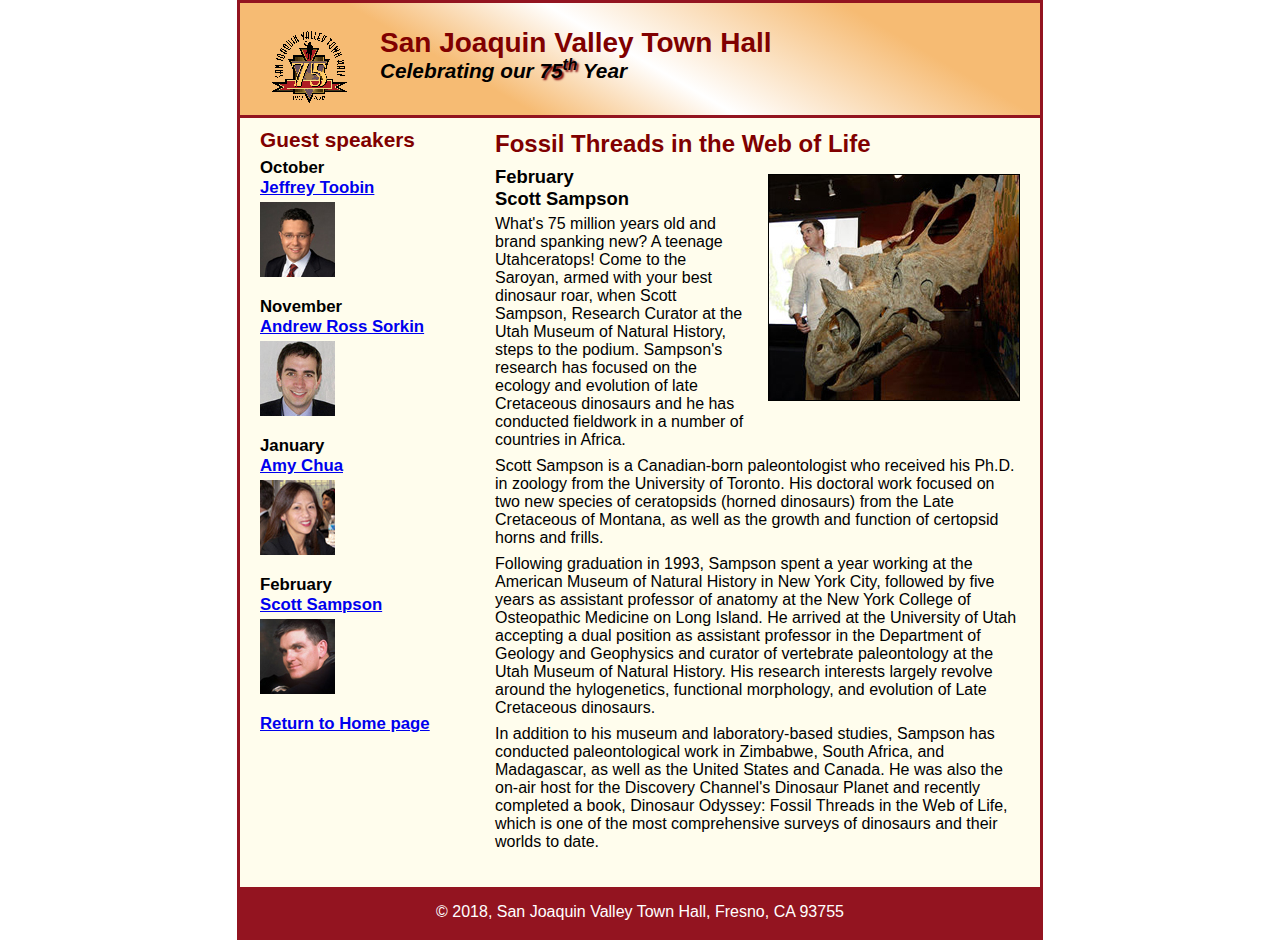
==== sampson.html @ fbf19071 "Add files via upload" ====
<!DOCTYPE html>
<html lang="en">

<head>
	<meta charset="utf-8">
	<title>San Joaquin Valley Town Hall</title>
	<link rel="shortcut icon" href="../images/favicon.ico">
	<link rel="stylesheet" href="normalize.css">
	<link rel="stylesheet" href="speaker.css">
</head>

<body>
	<header>
		<img src="town_hall_logo.gif" alt="Town Hall logo" height="80">
		<h2>San Joaquin Valley Town Hall</h2>
		<h3>Celebrating our <span class="shadow">75<sup>th</sup></span> Year</h3>
	</header>
	<main>
		<section>
			<h1>Fossil Threads in the Web of Life</h1>
			<article>
				<img src="sampson_dinosaur.jpg" alt="Scott Sampson with dinosaur">
				<h2>February<br>Scott Sampson</h2>
				<p>What's 75 million years old and brand spanking new? A teenage Utahceratops! Come to the Saroyan, armed with your best dinosaur roar, when Scott Sampson, Research Curator at the Utah Museum of Natural History, steps to the podium. Sampson's research has focused on the  ecology and evolution of late Cretaceous dinosaurs and he has conducted fieldwork in a number of countries in Africa.
                </p>
				<p>Scott Sampson is a Canadian-born paleontologist who received his Ph.D. in zoology from the University of Toronto. His doctoral work focused on two new species of ceratopsids (horned dinosaurs) from the Late Cretaceous of Montana, as well as the growth and function of certopsid horns and frills.
                </p>
				<p>Following graduation in 1993, Sampson spent a year working at the American Museum of Natural History in New York City, followed by five years as assistant professor of anatomy at the New  York College of Osteopathic Medicine on Long Island. He arrived at the University of Utah accepting a dual position as assistant professor in the Department of Geology and Geophysics and curator of vertebrate paleontology at the Utah Museum of Natural History. His research interests largely revolve around the hylogenetics, functional morphology, and evolution of Late Cretaceous dinosaurs.
                </p>
				<p>In addition to his museum and laboratory-based studies, Sampson has conducted paleontological work in Zimbabwe, South Africa, and Madagascar, as well as the United States and Canada. He was also the on-air host for the Discovery Channel's Dinosaur Planet and recently completed a book, Dinosaur Odyssey: Fossil Threads in the Web of Life, which is one of the most comprehensive surveys of dinosaurs and their worlds to date.
                </p>
			</article>
		</section>
		
		<aside>
			<h2>Guest speakers</h2>
			<h3>October<br><a href="toobin.html">Jeffrey Toobin</a></h3>
			<img src="toobin75.jpg" alt="Jeffrey Toobin photo">
            
			<h3>November<br><a href="sorkin.html">Andrew Ross Sorkin</a></h3>
			<img src="sorkin75.jpg" alt="Andrew Ross Sorkin photo">
            
			<h3>January<br><a href="chua.html">Amy Chua</a></h3>
			<img src="chua75.jpg" alt="Amy Chua photo">
            
			<h3>February<br><a href="sampson.html">Scott Sampson</a></h3>
			<img src="sampson75.jpg" alt="Scott Sampson photo">
            
			<h3><a href="index.html">Return to Home page</a></h3>
		</aside>
	</main>
	<footer>
		<p>&copy; 2018, San Joaquin Valley Town Hall, Fresno, CA 93755</p>
	</footer>
</body>
</html>
---- speaker.css ----
/* the styles for the elements */
* {
	margin: 0;
	padding: 0;
}
html {
	background-color: white;
}
body {
	font-family: Arial, Helvetica, sans-serif;
    font-size: 100%;
    width: 800px;
    margin: 0 auto;
    border: 3px solid #931420;
    background-color: #fffded;
}
a:focus, a:hover {
	font-style: italic;
}
/* the styles for the header */
header {
	padding: 1.5em 0 2em 0;
	border-bottom: 3px solid #931420;
		background-image: -moz-linear-gradient(
	    30deg, #f6bb73 0%, #f6bb73 30%, white 50%, #f6bb73 80%, #f6bb73 100%);
	background-image: -webkit-linear-gradient(
	    30deg, #f6bb73 0%, #f6bb73 30%, white 50%, #f6bb73 80%, #f6bb73 100%);
	background-image: -o-linear-gradient(
	    30deg, #f6bb73 0%, #f6bb73 30%, white 50%, #f6bb73 80%, #f6bb73 100%);
	background-image: linear-gradient(
	    30deg, #f6bb73 0%, #f6bb73 30%, white 50%, #f6bb73 80%, #f6bb73 100%);
}
header h2 {
	font-size: 175%;
	color: #800000;
}
header h3 {
	font-size: 130%;
	font-style: italic;
}
header img {
	float: left;
	padding: 0 30px;
}
.shadow {
	text-shadow: 2px 2px 2px #800000;
}
/* the styles for the main content */
main {
	clear: left;
}

/* the styles for the section */
section {
	width: 525px;
	float: right;
	padding: 0 20px 20px 20px;
}
section h1 {
	color: #800000;
	font-size: 150%;
	padding-top: .5em;
	margin: 0;
}
section p {
	padding-bottom: .5em;
}
section blockquote {
	padding: 0 2em;
	font-style: italic;
}
section ul {
	padding: 0 0 .25em 1.25em;
}
section li {
	padding-bottom: .35em;
}

/* the styles for the article */
article {
	padding: .5em 0;
}
article h2 {
	font-size: 115%;
	padding: 0 0 .25em 0;
}
article img {
	float: right;
	margin: .5em 0 1em 1em;
	border: 1px solid black;
}

/* the styles for the aside */
aside {
	width: 215px;
	float: right;
	padding: 0 0 20px 20px;
}
aside h2 {
	color: #800000;
	font-size: 130%;
	padding: .5em 0 .25em 0;
}

aside h3 {
	font-size: 105%;
	padding-bottom: .25em;
}
aside img {
	padding-bottom: 1em;
}

/* the styles for the footer */
footer {
	background-color: #931420;
	clear: both;

}
footer p {
	text-align: center;
	color: white;
	padding: 1em 0;
}
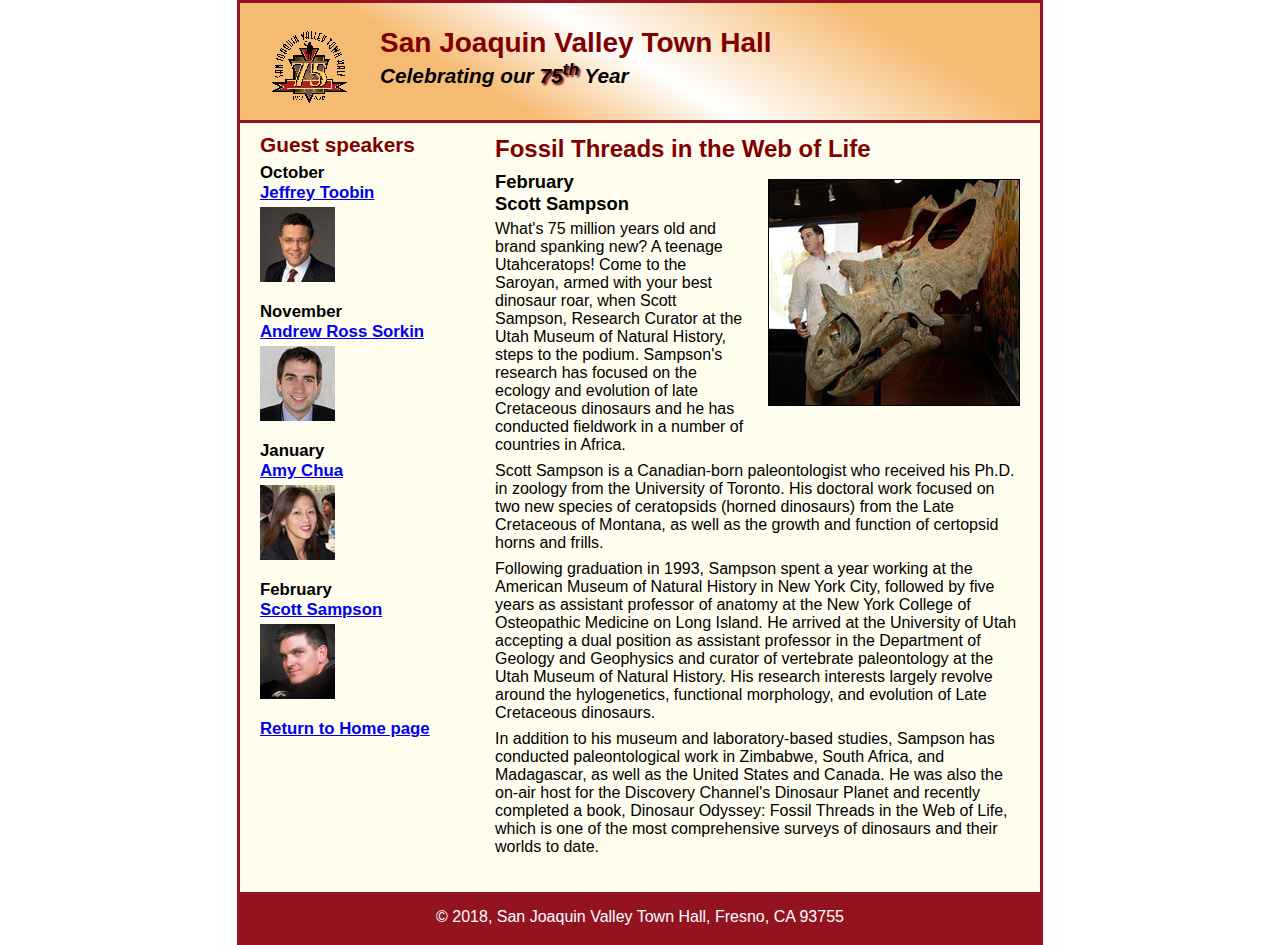
==== commit 7f9eb603: "Update sampson.html" ====
--- a/sampson.html
+++ b/sampson.html
@@ -5,7 +5,6 @@
 	<meta charset="utf-8">
 	<title>San Joaquin Valley Town Hall</title>
 	<link rel="shortcut icon" href="../images/favicon.ico">
-	<link rel="stylesheet" href="normalize.css">
 	<link rel="stylesheet" href="speaker.css">
 </head>
 
